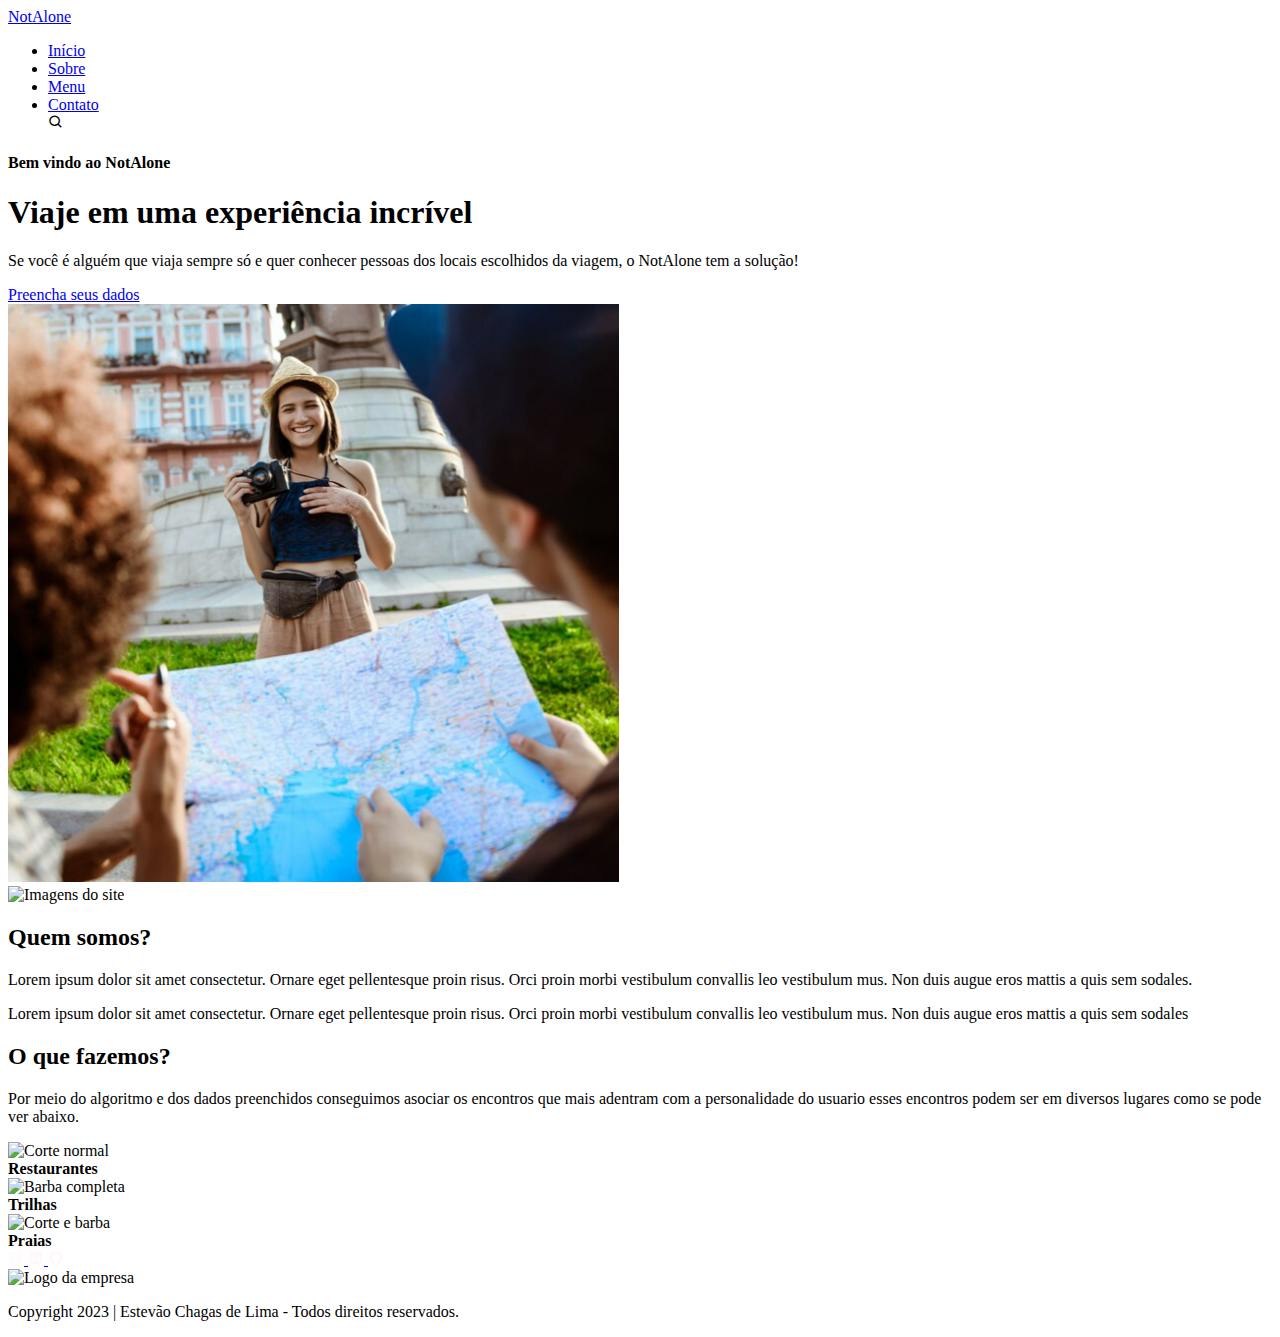
==== NotAlone/index.html @ 0fb5e038 "Construção do site" ====
<!DOCTYPE html>
<html lang="pt-br">
<head>
    <meta charset="UTF-8">
    <meta name="viewport" content="width=device-width, initial-scale=1.0">
    <link href='https://unpkg.com/boxicons@2.1.2/css/boxicons.min.css' rel='stylesheet'>
    <link rel="stylesheet" href="/estilos/style.css">
    <title>NotAlone</title>
</head>

<body>
    <header>
        <nav class="navegação">
            <a href="#inicio" class="logo">NotAlone</a>
            <ul class="nav-menu">
            <li class="nav-item"><a href="#inicio">Início</a></li>
            <li class="nav-item"><a href="#sobre">Sobre</a></li>
            <li class="nav-item"><a href="#inicio">Menu</a></li>
            <li class="nav-item"><a href="#footer">Contato</a></li>
            <i class='bx bx-search'></i>
            </ul>

            <div class="menu">
                <span class="bar"></span>
                <span class="bar"></span>
                <span class="bar"></span>

            </div>

        </nav>


    </header>

    <main>
        <section class="inicio" id="inicio">
            <div class="inicio-texto">
                <h4 class="texto-1">Bem vindo ao NotAlone</h4>
                <h1 class="texto-2">Viaje em uma experiência incrível</h1>
                <p>Se você é alguém que viaja sempre só e quer conhecer pessoas dos locais escolhidos da viagem, o NotAlone tem a solução!</p>
                <a href="/forms.html" class="inicio-btn">Preencha seus dados</a>
            </div>
            
            <div class="inicio-img">
            <img src="Imagens/img1.png" class="img1">

            </div>

        </section>

        <section class="sobre" id="sobre">
            <div class="sobre-conteudo">
              <div data-aos="zoom-in" data-aos-delay="100">
                <img src="imagens/img2.png" alt="Imagens do site"/>
              </div>
        
              <div class="sobre-descricao" data-aos="zoom-out-left" data-aos-delay="250"
>
                <h2>Quem somos?</h2>
                <p>Lorem ipsum dolor sit amet consectetur. Ornare eget pellentesque proin risus. Orci proin morbi vestibulum convallis leo vestibulum mus. Non duis augue eros mattis a quis sem sodales.</p>
                <p>Lorem ipsum dolor sit amet consectetur. Ornare eget pellentesque proin risus. Orci proin morbi vestibulum convallis leo vestibulum mus. Non duis augue eros mattis a quis sem sodales</p>
              </div>
        
            </div>
          </section>

          <section class="sobre2" id="sobre2">

            <div class="sobre2-conteudo">
              <h2>O que fazemos?</h2>
              <p>Por meio do algoritmo e dos dados preenchidos conseguimos asociar os encontros que mais adentram com a personalidade do usuario esses encontros podem ser em diversos lugares como se pode ver abaixo.</p>
            </div>
        
            <section class="tipo-encontro">
        
              <div class="img-encontros" data-aos="fade-up" data-aos-delay="150">
                <img
                  src="imagens/restaurante.png"
                  alt="Corte normal"
                />
                <div class="img-encontros-info">
                  <strong>Restaurantes</strong>
                 
                </div>
              </div>
        
              <div class="img-encontros" data-aos="fade-up" data-aos-delay="250">
                <img
                  src="/imagens/trilha.jpg"
                  alt="Barba completa"
                />
                <div class="img-encontros-info">
                  <strong>Trilhas</strong>
                  
                </div>
              </div>
        
              <div class="img-encontros" data-aos="fade-up" data-aos-delay="400">
                <img
                  src="imagens/praia.jpg"
                  alt="Corte e barba"
                />
                <div class="haircut-info">
                  <strong>Praias</strong>
                  
                </div>
              </div>
        
            
              </section>



    </main>
    
    <footer class="footer" id="footer">
        <div class="footer-icons">
          <a href="https://www.instagram.com/estevaolima16/" target="_blank">
            <i class='bx bxl-instagram' style='color:#fff8f8' ></i>
           </a>
           <a href="https://www.linkedin.com/in/estev%C3%A3o-lima-510152219/" target="_blank">
            <i class='bx bxl-linkedin-square' style='color:#fff8f8' ></i>
           </a>
           <a href="https://github.com/estevaoclima05" target="_blank">
            <i class='bx bxl-github' style='color:#fff8f8' ></i>
           </a>
        </div>
    
        <div>
          <img 
            src="/imagens/logo-footer.png" 
            alt="Logo da empresa"
          />
        </div>
    
        <p>Copyright 2023 | Estevão Chagas de Lima - Todos direitos reservados.</p>
      </footer>

    <script src="script.js"></script>

</body>
</html>
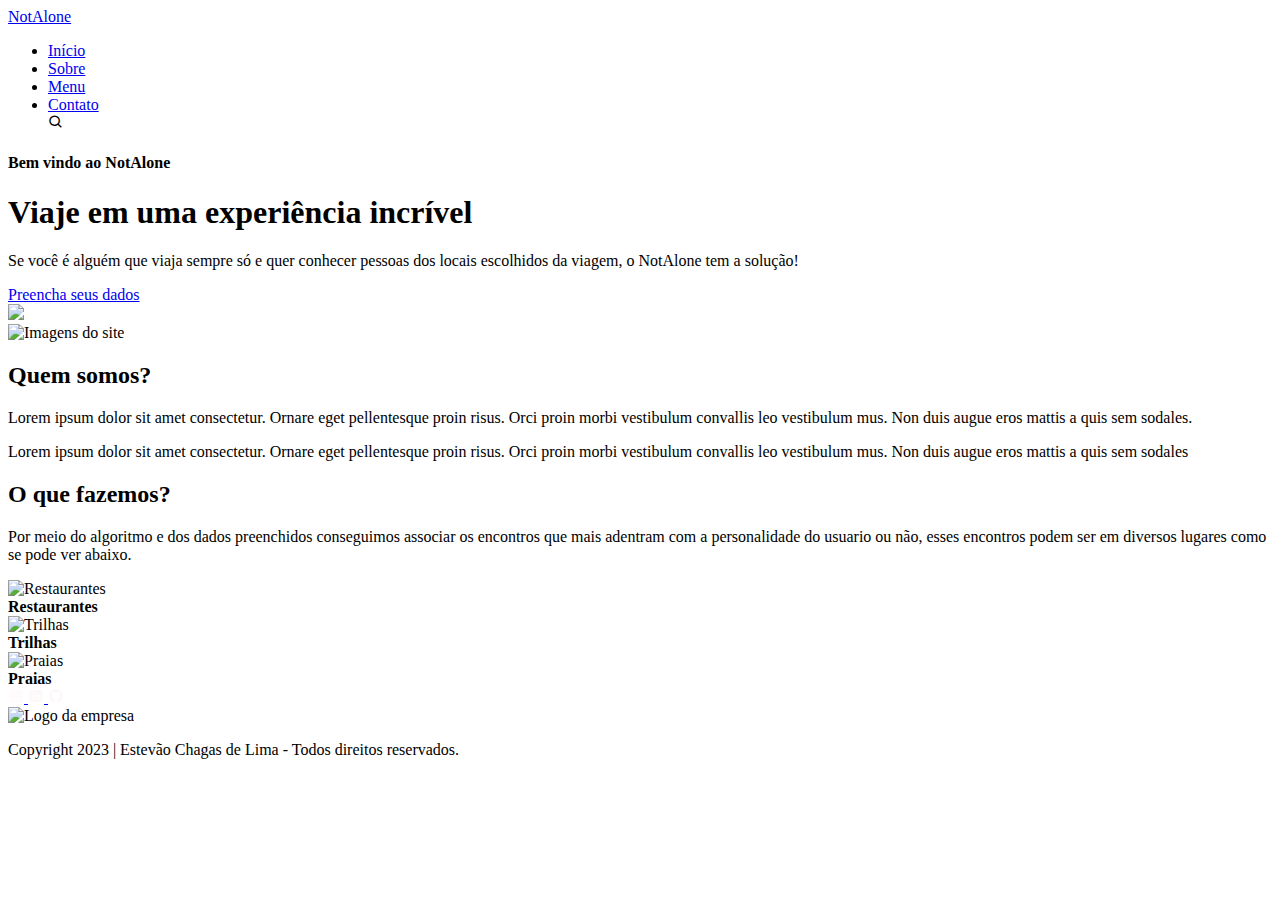
==== commit cac33ad9: "Alterações finais" ====
--- a/NotAlone/index.html
+++ b/NotAlone/index.html
@@ -4,7 +4,7 @@
     <meta charset="UTF-8">
     <meta name="viewport" content="width=device-width, initial-scale=1.0">
     <link href='https://unpkg.com/boxicons@2.1.2/css/boxicons.min.css' rel='stylesheet'>
-    <link rel="stylesheet" href="/estilos/style.css">
+    <link rel="stylesheet" href="style.css">
     <title>NotAlone</title>
 </head>
 
@@ -38,11 +38,11 @@
                 <h4 class="texto-1">Bem vindo ao NotAlone</h4>
                 <h1 class="texto-2">Viaje em uma experiência incrível</h1>
                 <p>Se você é alguém que viaja sempre só e quer conhecer pessoas dos locais escolhidos da viagem, o NotAlone tem a solução!</p>
-                <a href="/forms.html" class="inicio-btn">Preencha seus dados</a>
+                <a href="forms.html" class="inicio-btn">Preencha seus dados</a>
             </div>
             
             <div class="inicio-img">
-            <img src="Imagens/img1.png" class="img1">
+            <img src="imagens/img1.png" class="img1">
 
             </div>
 
@@ -68,7 +68,7 @@
 
             <div class="sobre2-conteudo">
               <h2>O que fazemos?</h2>
-              <p>Por meio do algoritmo e dos dados preenchidos conseguimos asociar os encontros que mais adentram com a personalidade do usuario esses encontros podem ser em diversos lugares como se pode ver abaixo.</p>
+              <p>Por meio do algoritmo e dos dados preenchidos conseguimos associar os encontros que mais adentram com a personalidade do usuario ou não, esses encontros podem ser em diversos lugares como se pode ver abaixo.</p>
             </div>
         
             <section class="tipo-encontro">
@@ -76,7 +76,7 @@
               <div class="img-encontros" data-aos="fade-up" data-aos-delay="150">
                 <img
                   src="imagens/restaurante.png"
-                  alt="Corte normal"
+                  alt="Restaurantes"
                 />
                 <div class="img-encontros-info">
                   <strong>Restaurantes</strong>
@@ -86,8 +86,8 @@
         
               <div class="img-encontros" data-aos="fade-up" data-aos-delay="250">
                 <img
-                  src="/imagens/trilha.jpg"
-                  alt="Barba completa"
+                  src="imagens/trilha.jpg"
+                  alt="Trilhas"
                 />
                 <div class="img-encontros-info">
                   <strong>Trilhas</strong>
@@ -98,7 +98,7 @@
               <div class="img-encontros" data-aos="fade-up" data-aos-delay="400">
                 <img
                   src="imagens/praia.jpg"
-                  alt="Corte e barba"
+                  alt="Praias"
                 />
                 <div class="haircut-info">
                   <strong>Praias</strong>
@@ -128,7 +128,7 @@
     
         <div>
           <img 
-            src="/imagens/logo-footer.png" 
+            src="imagens/logo-footer.png" 
             alt="Logo da empresa"
           />
         </div>
